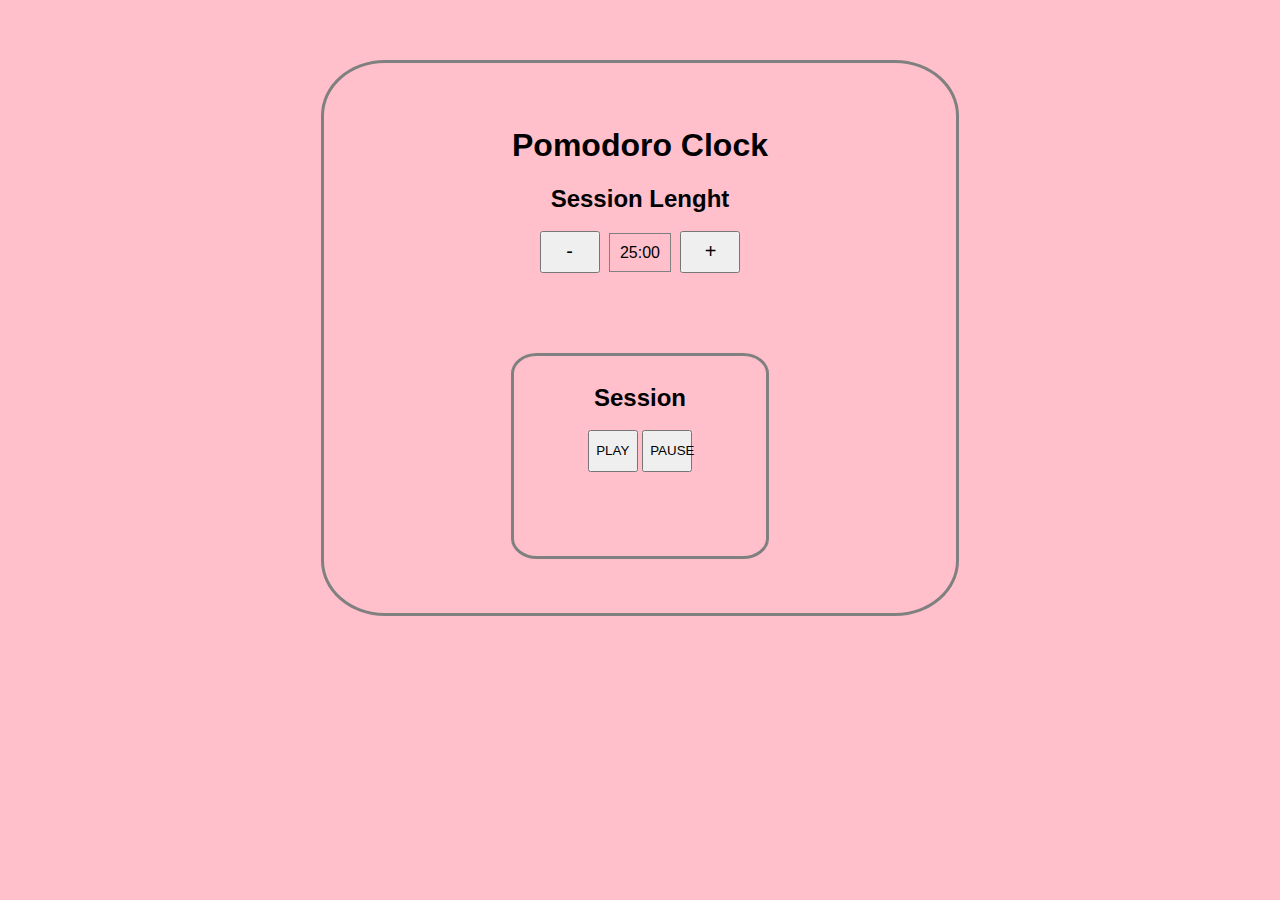
==== Week2/homework/pomodoro_project/pomodoroClock.html @ 68a9132e "js2-week2-homework-Aline-Pereira" ====
<!DOCTYPE HTML>

<html>

<head>
    <meta http-equiv="Content-Type" content="text/html; charset=UTF-8" />
    <link rel="stylesheet" href="pomodoroClock.css">
	<title>Pomodoro Clock</title>
</head>
<body>
	<div id="timerBox" class="timerBox">
        <h1>Pomodoro Clock</h1>
        <h2>Session Lenght</h2>
        <div id="sessionLength" class="sessionLength">
                <button id="less">-</button>
                <span id="timeLength"></span>
                <button id="more">+</button>
            </div>
        <div id="sessionCounting" class="session">
            <h2>Session</h2>
            <span id="timeRunning"></span>
            <button id="play">PLAY</button>
            <button id="pause">PAUSE</button>
        </div>
    </div>
    <script src= "pomodoroClock.js"></script>
</body>


</html>
---- Week2/homework/pomodoro_project/pomodoroClock.css ----
body {
    background-color: pink;
    font-family: Impact, Haettenschweiler, 'Arial Narrow Bold', sans-serif;
}

h1 {
    margin-top: 70px;
}

h2 {
    margin-top: 30px;
}
#timerBox {
    border: 3px solid grey;
    height: 550px;
    width: 50%;
    margin: 0 auto;
    border-radius: 10%;
    margin-top: 60px;
    text-align: center;
    line-height: 1.5em;
}

#sessionCounting {
    border: 3px solid grey;
    height: 200px;
    width: 40%;
    margin: 0 auto;
    border-radius: 10%;
    margin-top: 80px;
}

#play, #pause{
    height: 42px;
    width: 50px;
}

#less, #more{
    height: 42px;
    width: 60px;
    font-size: 20px;
}

#timeLength{
    height: 50px;
    width: 90px;
    border: 1px solid grey;
    margin: 5px;
    padding: 10px;
}
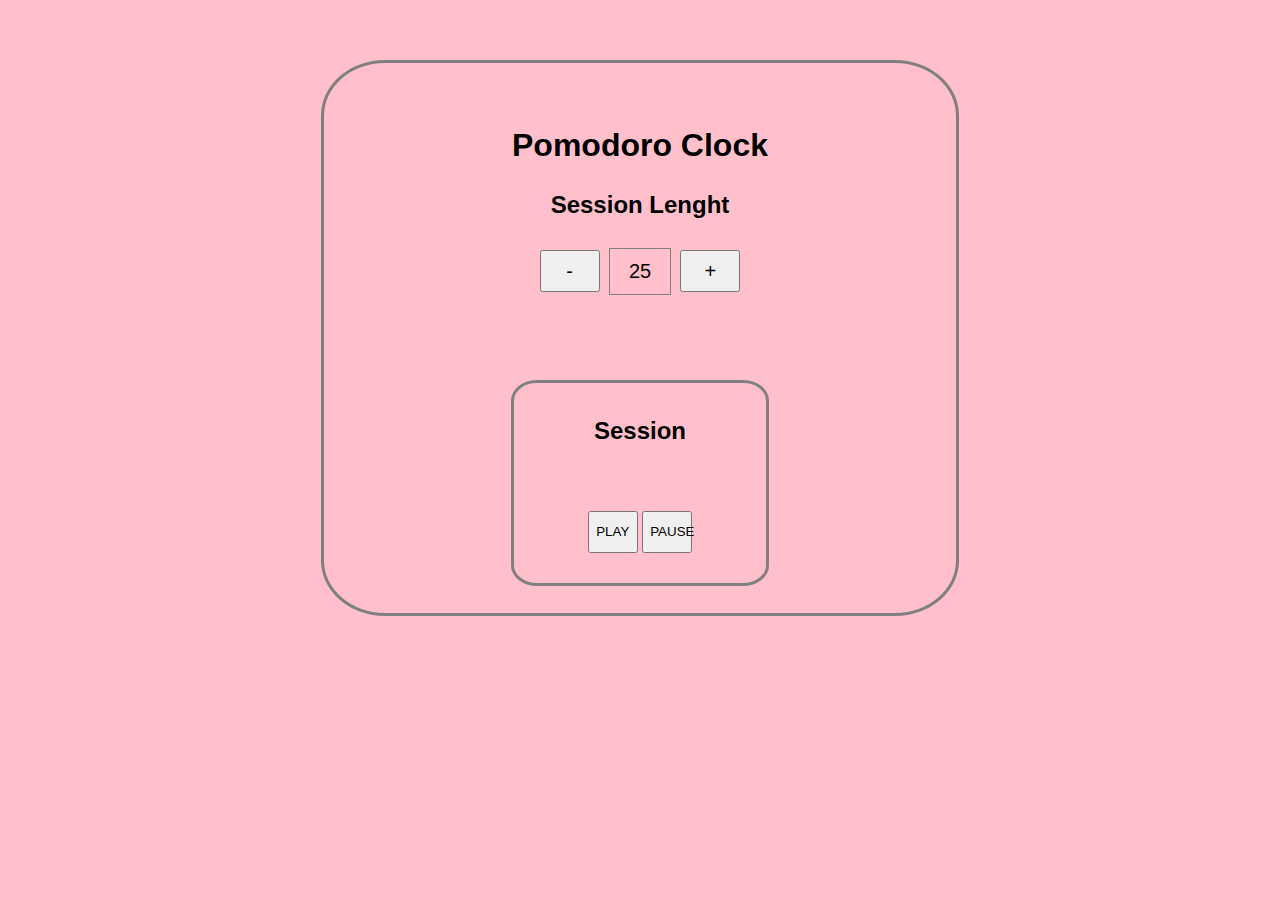
==== commit 8cbc41d8: "project-js2-week2-lateDelivery" ====
--- a/Week2/homework/pomodoro_project/pomodoroClock.html
+++ b/Week2/homework/pomodoro_project/pomodoroClock.html
@@ -13,12 +13,12 @@
         <h2>Session Lenght</h2>
         <div id="sessionLength" class="sessionLength">
                 <button id="less">-</button>
-                <span id="timeLength"></span>
+                <input id="timeLength" type="text" value="25">
                 <button id="more">+</button>
             </div>
         <div id="sessionCounting" class="session">
             <h2>Session</h2>
-            <span id="timeRunning"></span>
+            <div id="timeRunning"></div>
             <button id="play">PLAY</button>
             <button id="pause">PAUSE</button>
         </div>
--- a/Week2/homework/pomodoro_project/pomodoroClock.css
+++ b/Week2/homework/pomodoro_project/pomodoroClock.css
@@ -1,4 +1,4 @@
-body {
+body, #timeLength {
     background-color: pink;
     font-family: Impact, Haettenschweiler, 'Arial Narrow Bold', sans-serif;
 }
@@ -9,6 +9,7 @@
 
 h2 {
     margin-top: 30px;
+    line-height: 1.5em;
 }
 #timerBox {
     border: 3px solid grey;
@@ -42,9 +43,17 @@
 }
 
 #timeLength{
-    height: 50px;
-    width: 90px;
+    font-size: 20px;
+    text-align: center;
+    height: 25px;
+    width: 40px;
     border: 1px solid grey;
     margin: 5px;
     padding: 10px;
+}
+
+#timeRunning{
+    font-size: 50px;
+    width: 100%;
+    height: 42px;
 }